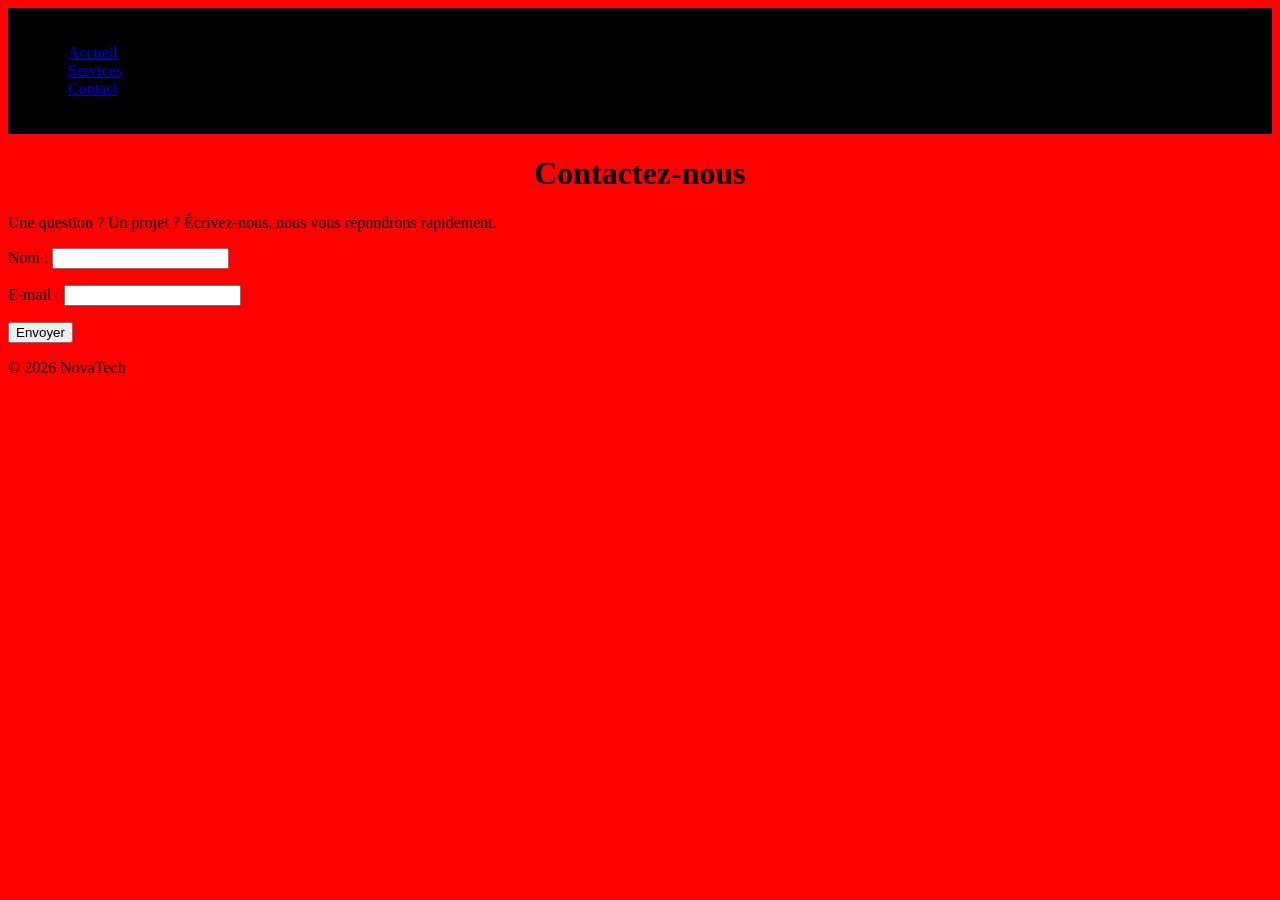
==== contact.html @ 9a3358b6 "Ajout de la page Contact avec nom, e-mail et bouton d'envoi" ====
<!DOCTYPE html>
<html lang="fr">
<head>
    <meta charset="UTF-8">
    <meta name="viewport" content="width=device-width, initial-scale=1.0">
    <link rel="stylesheet" href="asset/style.css">
    <link rel="stylesheet" href="asset/reset.css">
    <title>NovaTech - Contact</title>
</head>
<body>
    <header>
        <nav class="head">
            <ul>
                <li><a href="index.html">Accueil</a></li>
                <li><a href="services.html">Services</a></li>
                <li><a href="contact.html">Contact</a></li>
            </ul>
        </nav>
    </header>

    <main>
        <h1>Contactez-nous</h1>
        <p>Une question ? Un projet ? Écrivez-nous, nous vous répondrons rapidement.</p>

        <form action="#" method="post">
            <p>
                <label for="nom">Nom :</label>
                <input type="text" id="nom" name="nom" required>
            </p>

            <p>
                <label for="email">E-mail :</label>
                <input type="email" id="email" name="email" required>
            </p>

            <p>
                <button type="submit">Envoyer</button>
            </p>
        </form>
    </main>

    <footer>
        <p>&copy; 2026 NovaTech</p>
    </footer>
</body>
</html>
---- asset/style.css ----
body{
    background: red;
    font-family: 'Times New Roman', Times, serif;

}

.head{
    padding: 20px;
    background-color: black;

}
h1{
    text-align: center;
}
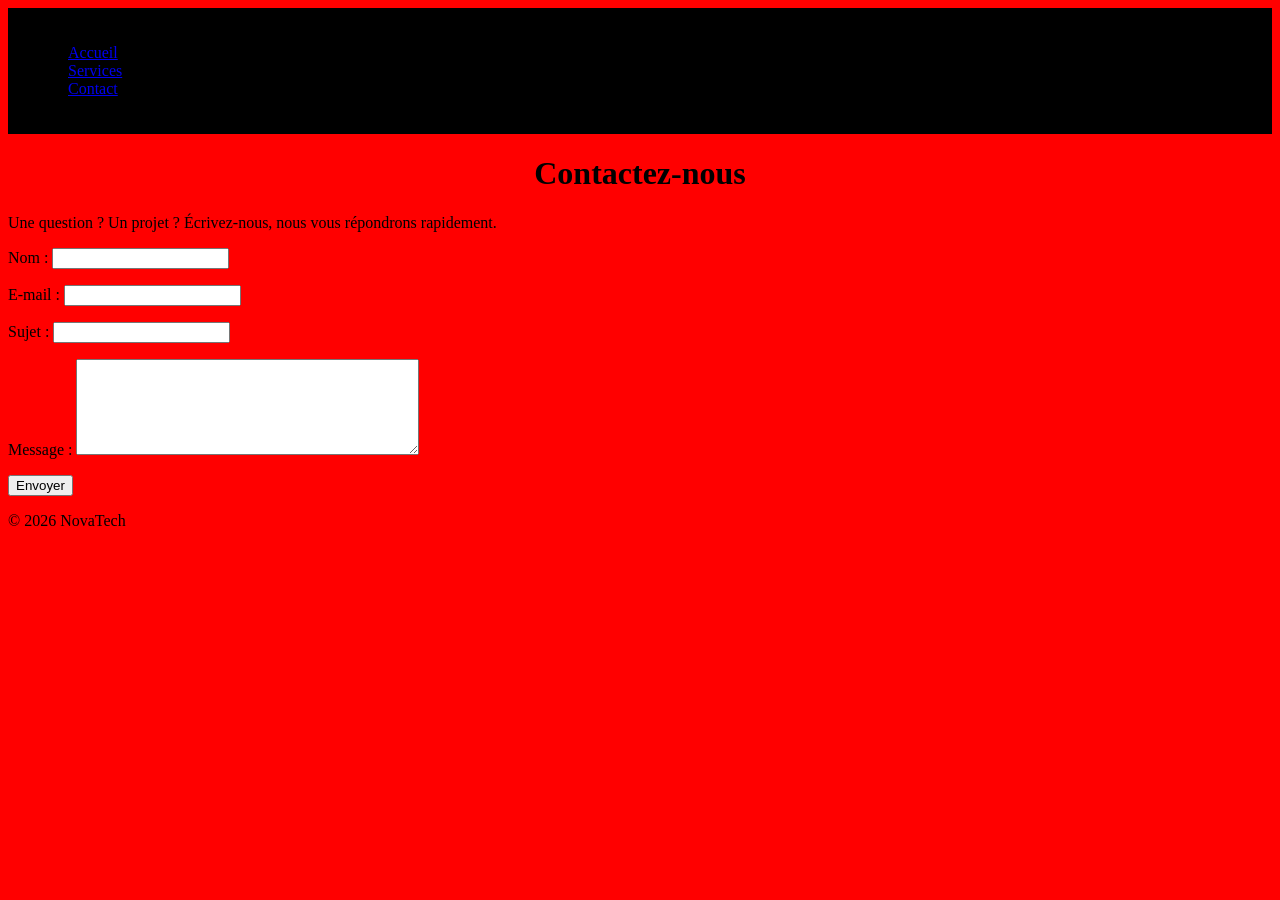
==== commit e0110249: "Ajout des champs sujet et message au formulaire de contact" ====
--- a/contact.html
+++ b/contact.html
@@ -34,6 +34,16 @@
             </p>
 
             <p>
+                <label for="sujet">Sujet :</label>
+                <input type="text" id="sujet" name="sujet" required>
+            </p>
+
+            <p>
+                <label for="message">Message :</label>
+                <textarea id="message" name="message" rows="6" cols="40" required></textarea>
+            </p>
+
+            <p>
                 <button type="submit">Envoyer</button>
             </p>
         </form>
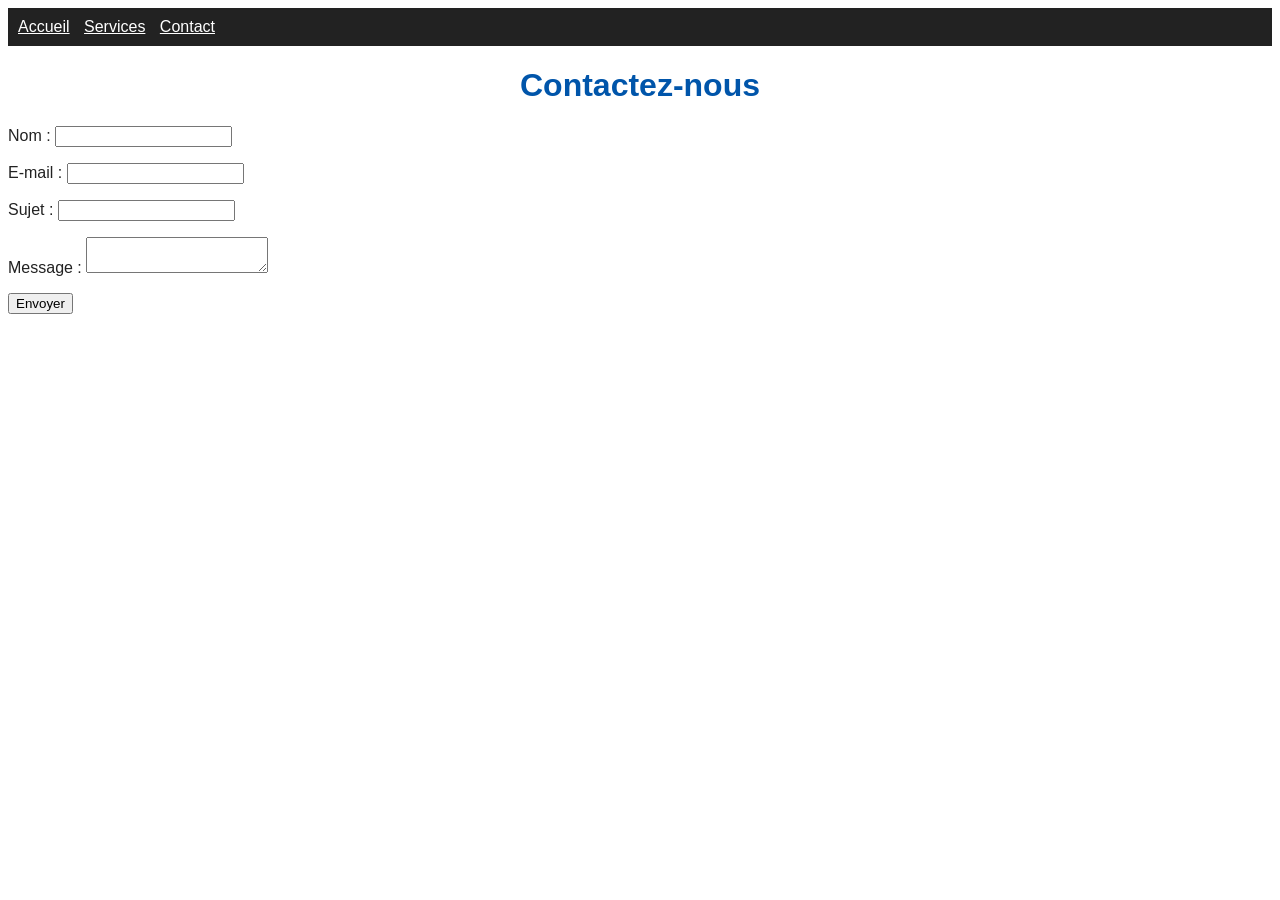
==== commit 54ecef7a: "Simplifie les pages HTML et le CSS" ====
--- a/contact.html
+++ b/contact.html
@@ -2,55 +2,24 @@
 <html lang="fr">
 <head>
     <meta charset="UTF-8">
-    <meta name="viewport" content="width=device-width, initial-scale=1.0">
+    <title>NovaTech - Contact</title>
     <link rel="stylesheet" href="asset/style.css">
-    <link rel="stylesheet" href="asset/reset.css">
-    <title>NovaTech - Contact</title>
 </head>
 <body>
-    <header>
-        <nav class="head">
-            <ul>
-                <li><a href="index.html">Accueil</a></li>
-                <li><a href="services.html">Services</a></li>
-                <li><a href="contact.html">Contact</a></li>
-            </ul>
-        </nav>
-    </header>
+    <nav>
+        <a href="index.html">Accueil</a>
+        <a href="services.html">Services</a>
+        <a href="contact.html">Contact</a>
+    </nav>
 
-    <main>
-        <h1>Contactez-nous</h1>
-        <p>Une question ? Un projet ? Écrivez-nous, nous vous répondrons rapidement.</p>
+    <h1>Contactez-nous</h1>
 
-        <form action="#" method="post">
-            <p>
-                <label for="nom">Nom :</label>
-                <input type="text" id="nom" name="nom" required>
-            </p>
-
-            <p>
-                <label for="email">E-mail :</label>
-                <input type="email" id="email" name="email" required>
-            </p>
-
-            <p>
-                <label for="sujet">Sujet :</label>
-                <input type="text" id="sujet" name="sujet" required>
-            </p>
-
-            <p>
-                <label for="message">Message :</label>
-                <textarea id="message" name="message" rows="6" cols="40" required></textarea>
-            </p>
-
-            <p>
-                <button type="submit">Envoyer</button>
-            </p>
-        </form>
-    </main>
-
-    <footer>
-        <p>&copy; 2026 NovaTech</p>
-    </footer>
+    <form>
+        <p><label>Nom : <input type="text" name="nom"></label></p>
+        <p><label>E-mail : <input type="email" name="email"></label></p>
+        <p><label>Sujet : <input type="text" name="sujet"></label></p>
+        <p><label>Message : <textarea name="message"></textarea></label></p>
+        <p><button type="submit">Envoyer</button></p>
+    </form>
 </body>
 </html>
--- a/asset/style.css
+++ b/asset/style.css
@@ -1,14 +1,19 @@
-body{
-    background: red;
-    font-family: 'Times New Roman', Times, serif;
-
+body {
+    font-family: Arial, sans-serif;
+    color: #222222;
 }
 
-.head{
-    padding: 20px;
-    background-color: black;
+nav {
+    background-color: #222222;
+    padding: 10px;
+}
 
+nav a {
+    color: white;
+    margin-right: 10px;
 }
-h1{
+
+h1 {
+    color: #0055aa;
     text-align: center;
 }
